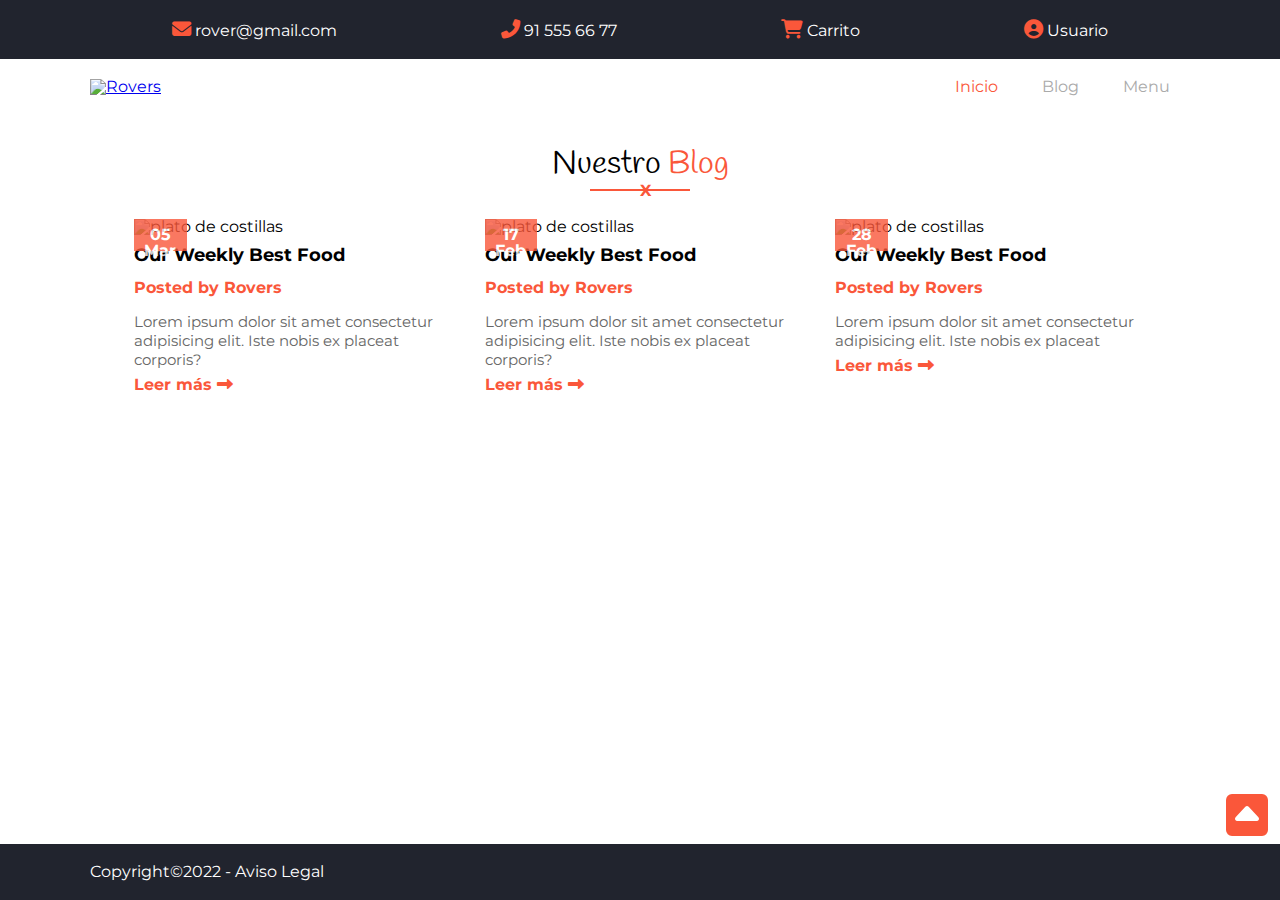
==== blog.html @ 6405cb3b "creacion y finalizacion del apartado blog de la pagina de la hamburgueseria" ====
<!DOCTYPE html>
<html lang="es">

<head>
    <meta charset="UTF-8">
    <meta http-equiv="X-UA-Compatible" content="IE=edge">
    <meta name="viewport" content="width=device-width, initial-scale=1.0">
    <title>Hamburgueseria - Rovers</title>
    <link rel="stylesheet" href="css/style.css">
</head>

<body>

    <div class="wrapper" id="top">
        <header>
            <div class="nav-top">
                <div class="container">
                    <div>
                        <a href="mailto:rover@gmail.com">
                            <i class="fa-solid fa-envelope"></i>
                            <span>rover@gmail.com</span>
                        </a>
                    </div>
                    <div>
                        <a href="tel:91556677">
                            <i class="fa-solid fa-phone-flip"></i>
                            <span>91 555 66 77</span>
                        </a>
                    </div>
                    <div>
                        <a href="#">
                            <i class="fa-solid fa-shopping-cart"></i>
                            <span>Carrito</span>
                        </a>
                    </div>
                    <div>
                        <a href="#">
                            <i class="fa-solid fa-user-circle"></i>
                            <span>Usuario</span>
                        </a>
                    </div>
                </div>
            </div>

            <nav>
                <div class="container">
                    <div class="logo"><a href="index.html">
                            <img src="./images/logo.jpg" alt="Rovers">
                        </a>
                    </div>
                    <div class="hamburguesa">
                        <div></div>
                        <div></div>
                        <div></div>
                    </div>
                    <ul class="menu">
                        <li><a href="index.html" class="activo">Inicio</a></li>
                        <li><a href="blog.html">Blog</a></li>
                        <li><a href="menu.html">Menu</a></li>
                    </ul>
                </div>
            </nav>

        </header>

        <main>
            <div class="container">
                <section>
                    <h2>Nuestro <span>Blog</span></h2>
                    <div class="underline">
                        <hr noshade="noshade">
                        <span>X</span>
                    </div>
                    <div class="gridblog">
                        <article>
                            <div>
                                05 Mar
                            </div>
                            <figure>
                                <img src="./images/news3.jpg" alt="plato de costillas">
                            </figure>
                            <h3>Our Weekly Best Food</h3>
                            <h4>Posted by Rovers</h4>
                            <p>Lorem ipsum dolor sit amet consectetur adipisicing elit. Iste nobis ex placeat corporis?
                            </p>
                            <a href="#" class="enlace">Leer más
                                <i class="fa-solid fa-long-arrow-alt-right"></i>
                            </a>

                        </article>

                        <article>
                            <div>
                                17 Feb
                            </div>
                            <figure>
                                <img src="./images/news3.jpg" alt="plato de costillas">
                            </figure>
                            <h3>Our Weekly Best Food</h3>
                            <h4>Posted by Rovers</h4>
                            <p>Lorem ipsum dolor sit amet consectetur adipisicing elit. Iste nobis ex placeat corporis?
                            </p>
                            <a href="#" class="enlace">Leer más
                                <i class="fa-solid fa-long-arrow-alt-right"></i>
                            </a>
                        </article>
                        <article>
                            <div>
                                28 Feb
                            </div>
                            <figure>
                                <img src="./images/news3.jpg" alt="plato de costillas">
                            </figure>
                            <h3>Our Weekly Best Food</h3>
                            <h4>Posted by Rovers</h4>
                            <p>Lorem ipsum dolor sit amet consectetur adipisicing elit. Iste nobis ex placeat</p>
                            <a href="#" class="enlace">Leer más
                                <i class="fa-solid fa-long-arrow-alt-right"></i>
                            </a>
                        </article>

                </section>
            </div>
    </div>
    </main>

    <footer>
        <div class="container">
            <p>Copyright©2022 - <a href="#">Aviso Legal</a></p>
        </div>
    </footer>

    <div class="flecha">
        <a href="#top"><i class="fa-solid fa-caret-square-up"></i></a>
    </div>
    </div>

</body>

</html>
---- css/style.css ----
@import url('reset.css');
@import url('https://fonts.googleapis.com/css2?family=Handlee&family=Montserrat:wght@400;700&display=swap');
@import url('https://cdnjs.cloudflare.com/ajax/libs/font-awesome/6.2.0/css/all.min.css');

/*
font-family: 'Handlee', cursive;
font-family: 'Montserrat', sans-serif; 
color_principal: #fa573a;
color_azul: #21242e;
*/

html {
    /*sirve para generar animaciones por css en los enlaces de ancla*/
    scroll-behavior: smooth;
}

:root {
    --fuenteprincipal: 'Montserrat', sans-serif;
    --fuentetitulos: 'Handlee', cursive;
    --colorprincipal: #fa573a;
    --colorsecundario: #21242e;
    --margingrid: 1em;
    --fontsize: 1em;
    --anchomaximo: 68.75em;
}

img {
    width: 100%;
    height: auto;
    display: block;
}

.container {
    max-width: var(--anchomaximo);
    margin: 0 auto;
}

body {
    font-family: var(--fuenteprincipal);
    font-size: var(--fontsize);
}

/* inicio header */

header .nav-top {
    background-color: var(--colorsecundario);
    padding: 1.25em 0em;
}

header .nav-top .container {
    display: flex;
    justify-content: space-around;
}

header .nav-top a {
    text-decoration: none;
}

header .nav-top a i {
    color: var(--colorprincipal);
    font-size: 120%;
}

header .nav-top a span {
    color: white;
    display: none;
}

header nav {
    background-color: white;
    padding: 1.25em;
}

header nav .container {
    display: flex;
    flex-wrap: wrap;
    justify-content: space-between;
}

header nav .container .logo {
    max-width: 6.25em;
}

header nav .container .hamburguesa {
    width: 1.875em;
    cursor: pointer;
}

header nav .container .hamburguesa>div {
    border-top: 1px solid #aaa;
    margin-bottom: 0.625em;
}

header nav .container .menu {
    width: 100%;
    text-align: center;
}

header nav .container .menu li a {
    display: block;
    padding: 1.25em;
    text-decoration: none;
    color: #aaa;
    border-bottom: 1px solid #aaa;
}

header nav .container .menu li:last-child a {
    border: 0px;
}

header nav .container .menu li a:hover,
header nav .container .menu li .activo {
    color: var(--colorprincipal)
}

/*tambien se podría hacer "header nav .container .menu li :is(a:hover, .activo) {
    color: var(--colorprincipal);
}
*/

/* fin header */

/*inicio footer*/

footer {
    background-color: var(--colorsecundario);
    padding: 1.25em 0em;
    text-align: center;
    color: white;
    position: fixed;
    width: 100%;
    bottom: 0;
}

footer a {
    color: white;
    text-decoration: none;
}

footer a:hover {
    color: var(--colorprincipal);
}

.flecha a {
    display: block;
    color: var(--colorprincipal);
    position: fixed;
    bottom: 1.25em;
    right: 0.25em;
    font-size: 300%;
}

/*fin footer*/

/*inicio hero*/

.hero {
    background-image: url(../images/fondo.jpg);
    height: 60vh;
    background-size: cover;
    background-position: center center;
    background-color: #777;
    background-blend-mode: multiply;
    color: white;
    display: flex;
}

.hero .container {
    display: flex;
    justify-content: center;
    flex-direction: column;
    width: 90%;
}

.hero h1 {
    font-family: var(--fuentetitulos);
    font-size: 2em;
}

.hero h2 {
    color: var(--colorprincipal);
    font-size: 1.25em;
    margin: var(--margingrid) 0;
}

.hero p {
    font-size: 1.15em;
}

.boton {
    display: inline-block;
    background-color: var(--colorprincipal);
    color: white;
    text-decoration: none;
    padding: 1.15em;
    margin: var(--margingrid) 0;
    border: 1px solid var(--colorprincipal);
}

.boton:hover {
    background-color: transparent;
    color: var(--colorprincipal);
}

.boton:hover i {
    transition: transform 0.5s;
    transform: translateX(5px) scale(1.10);
}

.hero ul {
    display: flex;
    width: 10em;
    justify-content: space-between;
}

.hero ul a {
    color: white;
    text-decoration: none;
    font-size: 2em;
}

/*fin hero*/

/*inicio ourservices*/
main section {
    padding: 2.125em 1.5em;
}

main section h2 {
    color: black;
    font-family: var(--fuentetitulos);
    font-size: 2em;
    text-align: center;
}

main section h2 span {
    color: var(--colorprincipal)
}

main section .underline {
    position: relative;
    width: 6.250em;
    margin: 0 auto;
    color: var(--colorprincipal);
    font-weight: 700;
    text-align: center;
}

main section .underline span {
    position: absolute;
    top: -0.4em;
}

main section hr {
    border-color: var(--colorprincipal);
}

main section .grid {
    display: flex;
    flex-wrap: wrap;
}

main section .grid article {
    width: 100%;
    border-bottom: 1px solid #aaa;
    padding: 1.5em 0;
}

main section article>div .fa-solid {
    border: 1px solid var(--colorprincipal);
    padding: 0.60em;
    color: var(--colorprincipal);
    font-size: 120%;
}

main section article h3 {
    font-weight: 700;
    font-size: 110%;
    margin: 0.625em 0;
}

main p {
    color: #666;
    line-height: 1.25em;
    font-size: 95%;
}

main section article p {
    margin-bottom: 0.5em;
}

.enlace {
    text-decoration: none;
    font-weight: 700;
    color: var(--colorprincipal);
}

.fa-truck {
    transform: rotateY(180deg);
}

/*final ourservices*/

/*inicio aboutus*/

main #aboutus {
    margin-bottom: 4.375em;
}

main section .flex {
    display: flex;
    flex-direction: column;
}

main section .flex h3 {
    font-weight: 700;
    font-size: 110%;
}

main section .flex h4 {
    color: var(--colorprincipal);
    margin: var(--margingrid) 0;
}

main section .flex .imagen {
    width: 95%;
    margin: 2.5em auto;
}

main section .flex .imagen .marco {
    border: 3px solid var(--colorprincipal);
    transform: rotateZ(10deg);
    transition: 1s;
}

main section .flex .imagen .marco img {
    transform: rotateZ(-10deg);
    transition: 1s;
}

main section .flex .imagen:hover :is(.marco, .marco img) {
    transform: rotateZ(0deg);
}

/*final aboutus*/

/*inicio blog*/

main section .gridblog {
    display: flex;
    flex-wrap: wrap;
}

main section .gridblog article {
    width: 50%;
    padding: 1.25em;
    position: relative;
}

main section .gridblog h4 {
    color: var(--colorprincipal);
    margin: var(--margingrid) 0;
    font-weight: 700;
}

main section .gridblog article div {
    background-color: var(--colorprincipal);
    color: white;
    position: absolute;
    width: 25%;
    padding: 0.500em;
    text-align: center;
    opacity: 0.8;
    font-weight: 700;
    height: 15%;
}

/*final blog*/



/* mediaqueries*/

@media(min-width: 37.5em) {

    /* tablet pequeña o movil 600px*/
    main section .grid article {
        width: 50%;
        border-bottom: 0px solid #aaa;
        border-left: 1px solid #aaa;
        padding: 1.5em;
        margin-top: 1em;
    }

    main section .grid article:last-child {
        width: 100%;
    }

    main section .flex {
        flex-direction: row;
    }

    main section .flex .imagen {
        margin: 0 2.5em;
    }

    main section .flex {
        margin-top: 2.5em;
    }


}

@media(min-width: 48em) {

    /*tablet grande o pantalla pequeña 768px*/
    header .nav-top a span {
        display: inline;
    }

    footer {
        text-align: left;
    }

    main section .grid :is(article, article:last-child) {
        width: 33.333%;
    }

    main section .gridblog article {
        width: 33.333%;
    }

    main section .gridblog article div {
        width: 15%;
        padding: 0.500em;
    }

}

@media(min-width: 62.75em) {

    /*1004 pantallas, ordenador*/
    header nav .container .hamburguesa {
        display: none;
    }

    header nav .container .menu {
        width: auto;
        text-align: left;
    }

    header nav .container .menu li a {
        padding: 0em 1.25em;
        border-bottom: 0px;
    }

    header nav .container .menu li {
        display: inline-block;
    }
}
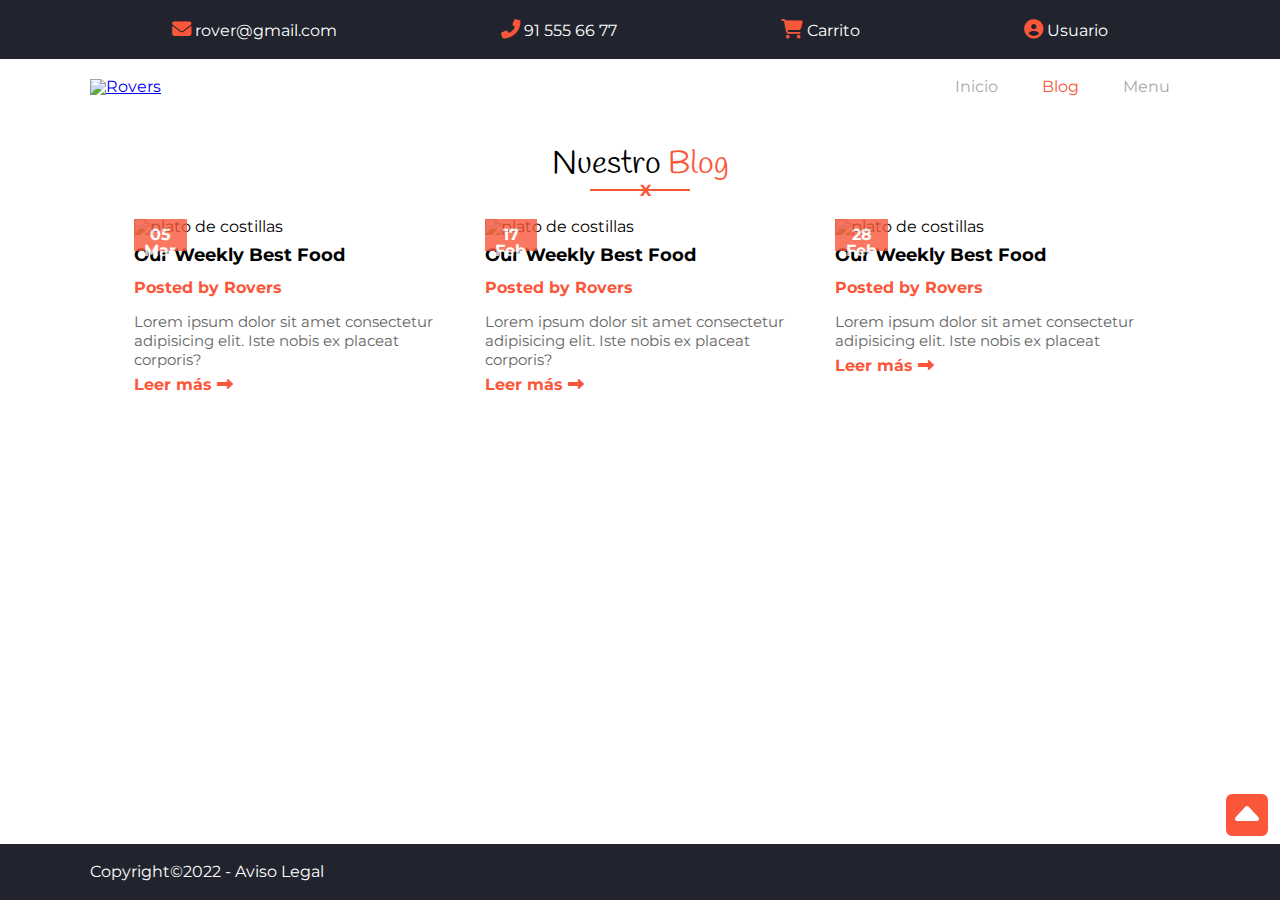
==== commit 0fb89f82: "cambio de boton activo de inicio a blog" ====
--- a/blog.html
+++ b/blog.html
@@ -54,8 +54,8 @@
                         <div></div>
                     </div>
                     <ul class="menu">
-                        <li><a href="index.html" class="activo">Inicio</a></li>
-                        <li><a href="blog.html">Blog</a></li>
+                        <li><a href="index.html">Inicio</a></li>
+                        <li><a href="blog.html" class="activo">Blog</a></li>
                         <li><a href="menu.html">Menu</a></li>
                     </ul>
                 </div>
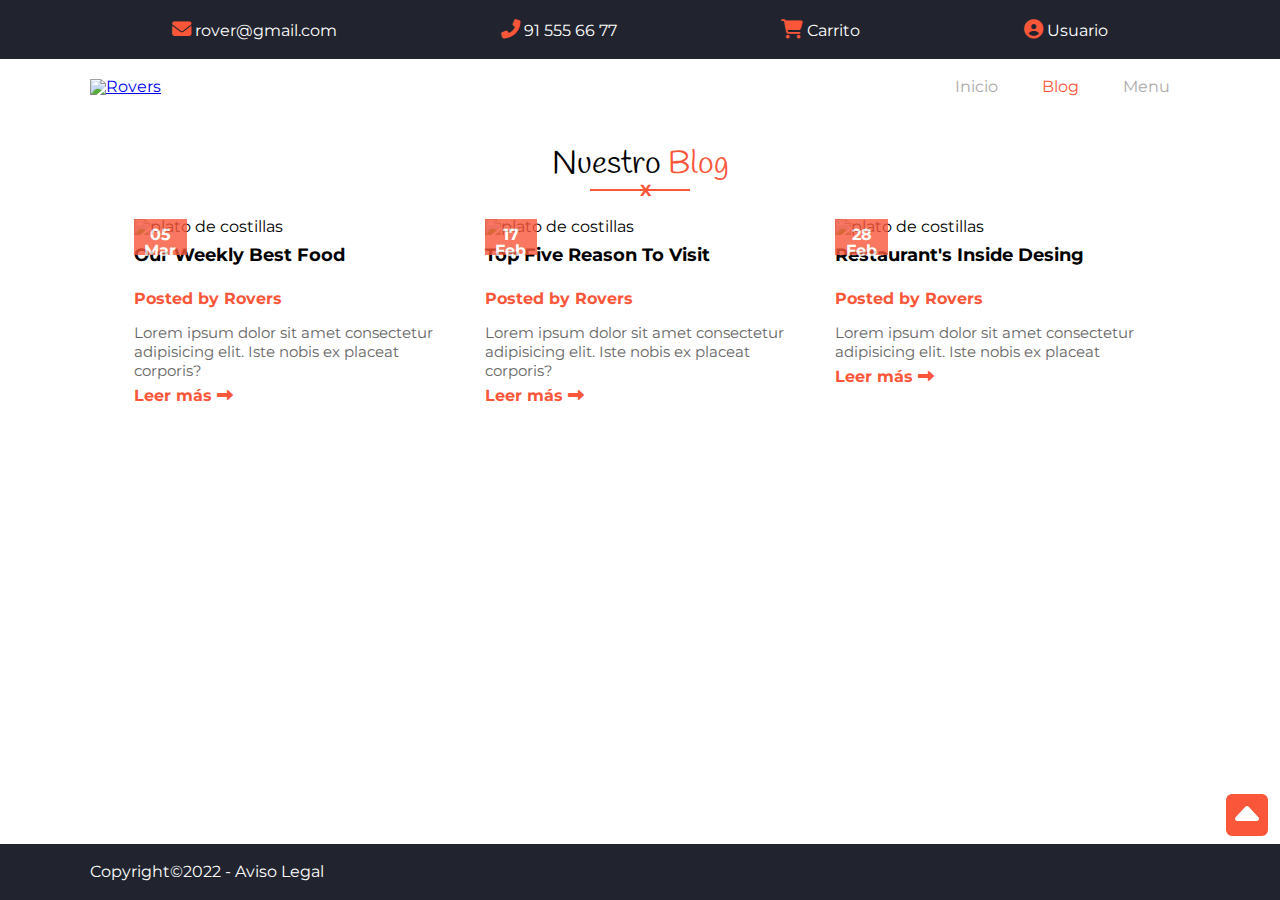
==== commit 272428b5: "pequeños cambios realizados en titulos e imagenes" ====
--- a/blog.html
+++ b/blog.html
@@ -94,9 +94,9 @@
                                 17 Feb
                             </div>
                             <figure>
-                                <img src="./images/news3.jpg" alt="plato de costillas">
+                                <img src="./images/news4.jpg" alt="plato de costillas">
                             </figure>
-                            <h3>Our Weekly Best Food</h3>
+                            <h3>Top Five Reason To Visit</h3>
                             <h4>Posted by Rovers</h4>
                             <p>Lorem ipsum dolor sit amet consectetur adipisicing elit. Iste nobis ex placeat corporis?
                             </p>
@@ -109,9 +109,9 @@
                                 28 Feb
                             </div>
                             <figure>
-                                <img src="./images/news3.jpg" alt="plato de costillas">
+                                <img src="./images/news1.jpg" alt="plato de costillas">
                             </figure>
-                            <h3>Our Weekly Best Food</h3>
+                            <h3>Restaurant's Inside Desing</h3>
                             <h4>Posted by Rovers</h4>
                             <p>Lorem ipsum dolor sit amet consectetur adipisicing elit. Iste nobis ex placeat</p>
                             <a href="#" class="enlace">Leer más
--- a/css/style.css
+++ b/css/style.css
@@ -375,7 +375,88 @@
     height: 15%;
 }
 
+main section .gridblog .enlace {
+    margin-bottom: 1em;
+}
+
 /*final blog*/
+
+/*inicio menu*/
+
+#nuestromenu {
+    background-color: var(--colorsecundario);
+    width: 100%;
+}
+
+#nuestromenu h2 {
+    color: white;
+}
+
+.container section .menucarta {
+    padding-top: 3em;
+}
+
+.container section .menucarta li {
+    background-color: var(--colorsecundario);
+    width: 100%;
+    border-radius: 0.5em;
+    margin-bottom: 1em;
+}
+
+.container section .menucarta ul li a {
+    display: block;
+    padding: 1.25em;
+    text-decoration: none;
+    color: white;
+}
+
+.container section .menucarta ul li .activo {
+    background-color: var(--colorprincipal);
+    border-radius: 1em;
+}
+
+main #nuestromenu article h3 {
+    font-weight: 700;
+    font-size: 110%;
+    margin: 0.625em 0;
+    color: white;
+}
+
+main section .ofertas .underline hr {
+    margin-left: 0;
+    background-color: var(--colorprincipal);
+    width: 4em;
+}
+
+main section {
+    width: 100%;
+}
+
+main section .ofertas .underline {
+    margin-left: 0;
+}
+
+main section article h3 span {
+    color: var(--colorprincipal);
+}
+
+main .productos article {
+    margin: 0 0 1em 0;
+}
+
+main .container section article {
+    display: flex;
+    flex-direction: column;
+}
+
+main #nuestromenu article>div .fa-solid {
+    color: var(--colorprincipal);
+    font-size: 120%;
+    border: none;
+    padding: 0;
+}
+
+/*final menu*/
 
 
 
@@ -435,6 +516,31 @@
         padding: 0.500em;
     }
 
+    main #nuestromenu .container {
+        display: flex;
+        flex-direction: row;
+    }
+
+    main #nuestromenu .container .productos article {
+        display: flex;
+    }
+
+    main #nuestromenu .container .productos article .columna {
+        display: flex;
+    }
+
+    main #nuestromenu .container .productos {
+        width: 200%;
+        margin-top: 2em;
+    }
+
+    main #nuestromenu .container .derecha {
+        padding: 0 1em;
+    }
+
+    main #nuestromenu .container figure {
+        margin-top: 1em;
+    }
 }
 
 @media(min-width: 62.75em) {
